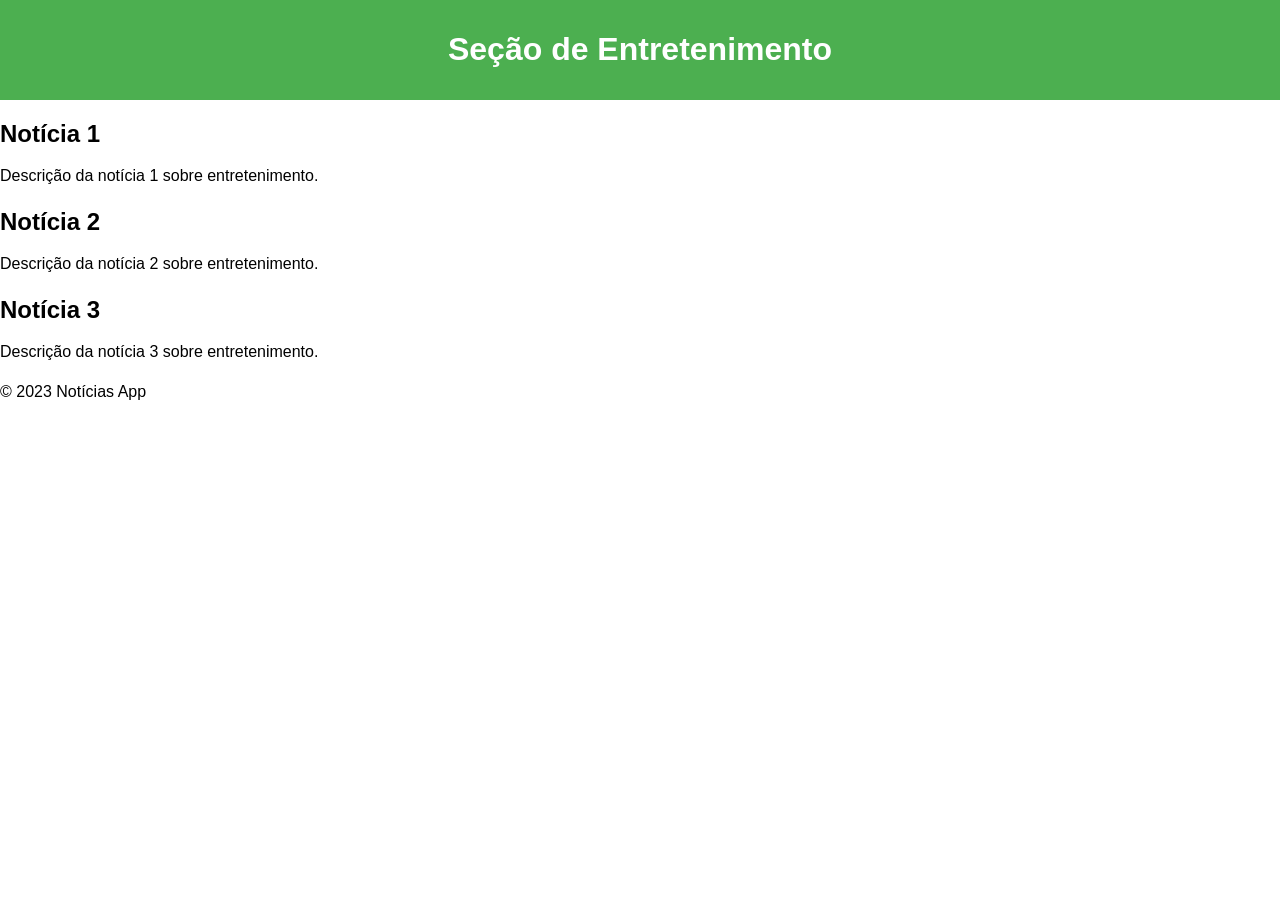
==== noticias-app/src/sections/entretenimento.html @ 80fff363 "first commit" ====
<!DOCTYPE html>
<html lang="pt-BR">
<head>
    <meta charset="UTF-8">
    <meta name="viewport" content="width=device-width, initial-scale=1.0">
    <title>Entretenimento</title>
    <link rel="stylesheet" href="../css/style.css">
</head>
<body>
    <header>
        <h1>Seção de Entretenimento</h1>
    </header>
    <main>
        <article>
            <h2>Notícia 1</h2>
            <p>Descrição da notícia 1 sobre entretenimento.</p>
        </article>
        <article>
            <h2>Notícia 2</h2>
            <p>Descrição da notícia 2 sobre entretenimento.</p>
        </article>
        <article>
            <h2>Notícia 3</h2>
            <p>Descrição da notícia 3 sobre entretenimento.</p>
        </article>
    </main>
    <footer>
        <p>&copy; 2023 Notícias App</p>
    </footer>
</body>
</html>
---- noticias-app/src/css/style.css ----
body {
    font-family: Arial, sans-serif;
    margin: 0;
    padding: 0;
}

header {
    background-color: #4CAF50;
    color: white;
    padding: 10px 0;
    text-align: center;
}

section {
    padding: 20px;
    margin: 10px;
}

.noticias {
    background-color: #f9f9f9;
    border: 1px solid #ddd;
    border-radius: 5px;
}

#noticias {
    background: #f0f0f0;
    padding: 20px;
    margin-bottom: 20px;
    border-radius: 8px;
}

.entretenimento {
    background-color: #ffeb3b;
    border: 1px solid #fbc02d;
    border-radius: 5px;
}

#entretenimento {
    background: #ffe4e1;
    padding: 20px;
    margin-bottom: 20px;
    border-radius: 8px;
}

.tecnologia {
    background-color: #2196F3;
    border: 1px solid #1976D2;
    border-radius: 5px;
    color: white;
}

#tecnologia {
    background: #e0f7fa;
    padding: 20px;
    margin-bottom: 20px;
    border-radius: 8px;
}

h2 {
    font-size: 24px;
    margin-bottom: 10px;
}

section h2 {
    margin-top: 0;
}

p {
    font-size: 16px;
    line-height: 1.5;
}

article {
    margin-bottom: 15px;
}
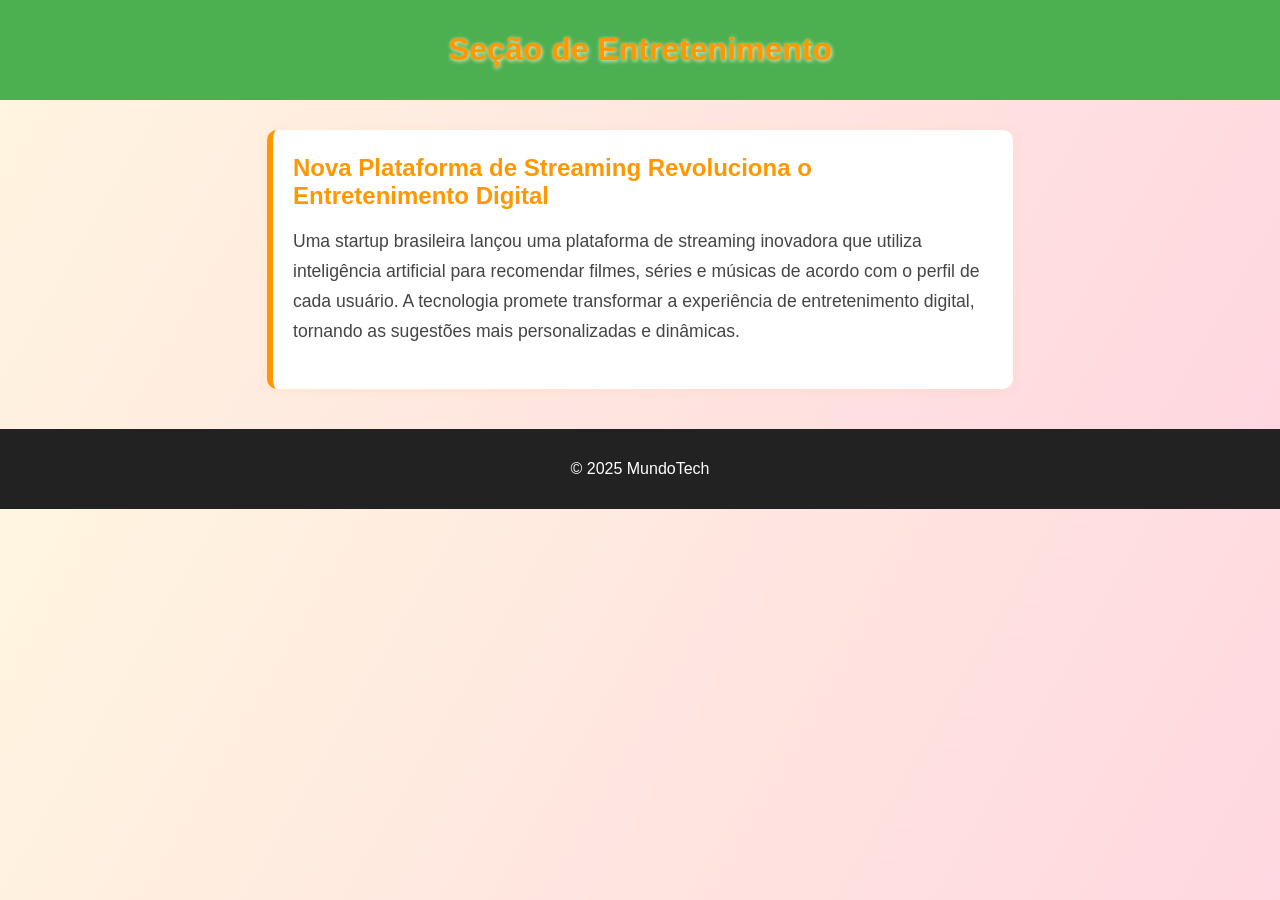
==== commit 2dcfa416: "fix Pages" ====
--- a/noticias-app/src/sections/entretenimento.html
+++ b/noticias-app/src/sections/entretenimento.html
@@ -1,31 +1,29 @@
 <!DOCTYPE html>
 <html lang="pt-BR">
+
 <head>
     <meta charset="UTF-8">
     <meta name="viewport" content="width=device-width, initial-scale=1.0">
     <title>Entretenimento</title>
     <link rel="stylesheet" href="../css/style.css">
 </head>
-<body>
+
+<body class="entretenimento-page">
     <header>
         <h1>Seção de Entretenimento</h1>
     </header>
     <main>
         <article>
-            <h2>Notícia 1</h2>
-            <p>Descrição da notícia 1 sobre entretenimento.</p>
-        </article>
-        <article>
-            <h2>Notícia 2</h2>
-            <p>Descrição da notícia 2 sobre entretenimento.</p>
-        </article>
-        <article>
-            <h2>Notícia 3</h2>
-            <p>Descrição da notícia 3 sobre entretenimento.</p>
+            <h2>Nova Plataforma de Streaming Revoluciona o Entretenimento Digital</h2>
+            <p>Uma startup brasileira lançou uma plataforma de streaming inovadora que utiliza inteligência artificial
+                para recomendar filmes, séries e músicas de acordo com o perfil de cada usuário. A tecnologia promete
+                transformar a experiência de entretenimento digital, tornando as sugestões mais personalizadas e
+                dinâmicas.</p>
         </article>
     </main>
     <footer>
-        <p>&copy; 2023 Notícias App</p>
+        <p>&copy; 2025 MundoTech</p>
     </footer>
 </body>
+
 </html>
--- a/noticias-app/src/css/style.css
+++ b/noticias-app/src/css/style.css
@@ -2,6 +2,7 @@
     font-family: Arial, sans-serif;
     margin: 0;
     padding: 0;
+    background: #f5f5f5;
 }
 
 header {
@@ -11,65 +12,159 @@
     text-align: center;
 }
 
+nav ul {
+    list-style: none;
+    padding: 0;
+    margin: 0;
+    display: flex;
+    justify-content: center;
+    gap: 20px;
+}
+
+nav a {
+    color: #fff;
+    text-decoration: none;
+    font-weight: bold;
+}
+
+main {
+    max-width: 900px;
+    margin: 30px auto;
+    padding: 0 10px;
+}
+
 section {
     padding: 20px;
-    margin: 10px;
+    margin-bottom: 25px;
+    border-radius: 10px;
+    box-shadow: 0 2px 8px rgba(0, 0, 0, 0.05);
 }
 
-.noticias {
-    background-color: #f9f9f9;
-    border: 1px solid #ddd;
-    border-radius: 5px;
+.secao-noticias {
+    background: linear-gradient(120deg, #e0eafc 0%, #cfdef3 100%);
+    border-left: 8px solid #4CAF50;
 }
 
-#noticias {
-    background: #f0f0f0;
-    padding: 20px;
-    margin-bottom: 20px;
-    border-radius: 8px;
+.secao-entretenimento {
+    background: linear-gradient(120deg, #fff6e0 0%, #ffd6e0 100%);
+    border-left: 8px solid #ff9800;
 }
 
-.entretenimento {
-    background-color: #ffeb3b;
-    border: 1px solid #fbc02d;
-    border-radius: 5px;
+.secao-tecnologia {
+    background: linear-gradient(120deg, #e0f7fa 0%, #b2ebf2 100%);
+    border-left: 8px solid #2196F3;
 }
 
-#entretenimento {
-    background: #ffe4e1;
-    padding: 20px;
-    margin-bottom: 20px;
-    border-radius: 8px;
-}
-
-.tecnologia {
-    background-color: #2196F3;
-    border: 1px solid #1976D2;
-    border-radius: 5px;
-    color: white;
-}
-
-#tecnologia {
-    background: #e0f7fa;
-    padding: 20px;
-    margin-bottom: 20px;
-    border-radius: 8px;
+.secao-esportes {
+    background: linear-gradient(120deg, #e8f5e9 0%, #c8e6c9 100%);
+    border-left: 8px solid #388e3c;
 }
 
 h2 {
     font-size: 24px;
-    margin-bottom: 10px;
-}
-
-section h2 {
     margin-top: 0;
-}
-
-p {
-    font-size: 16px;
-    line-height: 1.5;
+    margin-bottom: 15px;
 }
 
 article {
     margin-bottom: 15px;
+    padding-bottom: 10px;
+    border-bottom: 1px solid #ddd;
+}
+
+article:last-child {
+    border-bottom: none;
+}
+
+.img-secao {
+    width: 100%;
+    max-width: 350px;
+    display: block;
+    margin: 0 auto 20px auto;
+    border-radius: 8px;
+    box-shadow: 0 2px 8px rgba(0, 0, 0, 0.08);
+}
+
+footer {
+    background: #222;
+    color: #fff;
+    text-align: center;
+    padding: 15px 0;
+    margin-top: 40px;
+}
+
+.btn-vermais {
+    display: inline-block;
+    margin-top: 10px;
+    padding: 8px 18px;
+    background: #4CAF50;
+    color: #fff;
+    border-radius: 5px;
+    text-decoration: none;
+    font-weight: bold;
+    transition: background 0.2s;
+}
+
+.btn-vermais:hover {
+    background: #388e3c;
+}
+
+.entretenimento-page {
+    background: linear-gradient(120deg, #fff6e0 0%, #ffd6e0 100%);
+}
+
+.entretenimento-page header h1 {
+    color: #ff9800;
+    text-shadow: 1px 1px 4px #fff2cc;
+}
+
+.entretenimento-page main article {
+    background: #fff;
+    border-left: 6px solid #ff9800;
+    border-radius: 10px;
+    padding: 24px 20px;
+    margin: 30px auto;
+    max-width: 700px;
+    box-shadow: 0 2px 12px rgba(255, 152, 0, 0.08);
+}
+
+.entretenimento-page main article h2 {
+    color: #ff9800;
+    margin-top: 0;
+}
+
+.entretenimento-page main article p {
+    color: #444;
+    font-size: 1.1em;
+    line-height: 1.7;
+}
+
+.tecnologia-page {
+    background: linear-gradient(120deg, #e0f7fa 0%, #b2ebf2 100%);
+}
+
+.tecnologia-page header h1 {
+    color: #2196F3;
+    text-shadow: 1px 1px 4px #b2ebf2;
+}
+
+.tecnologia-page section.tecnologia article {
+    background: #fff;
+    border-left: 6px solid #2196F3;
+    border-radius: 10px;
+    padding: 24px 20px;
+    margin: 30px auto;
+    max-width: 700px;
+    box-shadow: 0 2px 12px rgba(33, 150, 243, 0.08);
+}
+
+.tecnologia-page section.tecnologia article h2 {
+    color: #2196F3;
+    margin-top: 0;
+}
+
+.tecnologia-page section.tecnologia article p {
+    color: #333;
+    font-size: 1.1em;
+    line-height: 1.7;
 }
